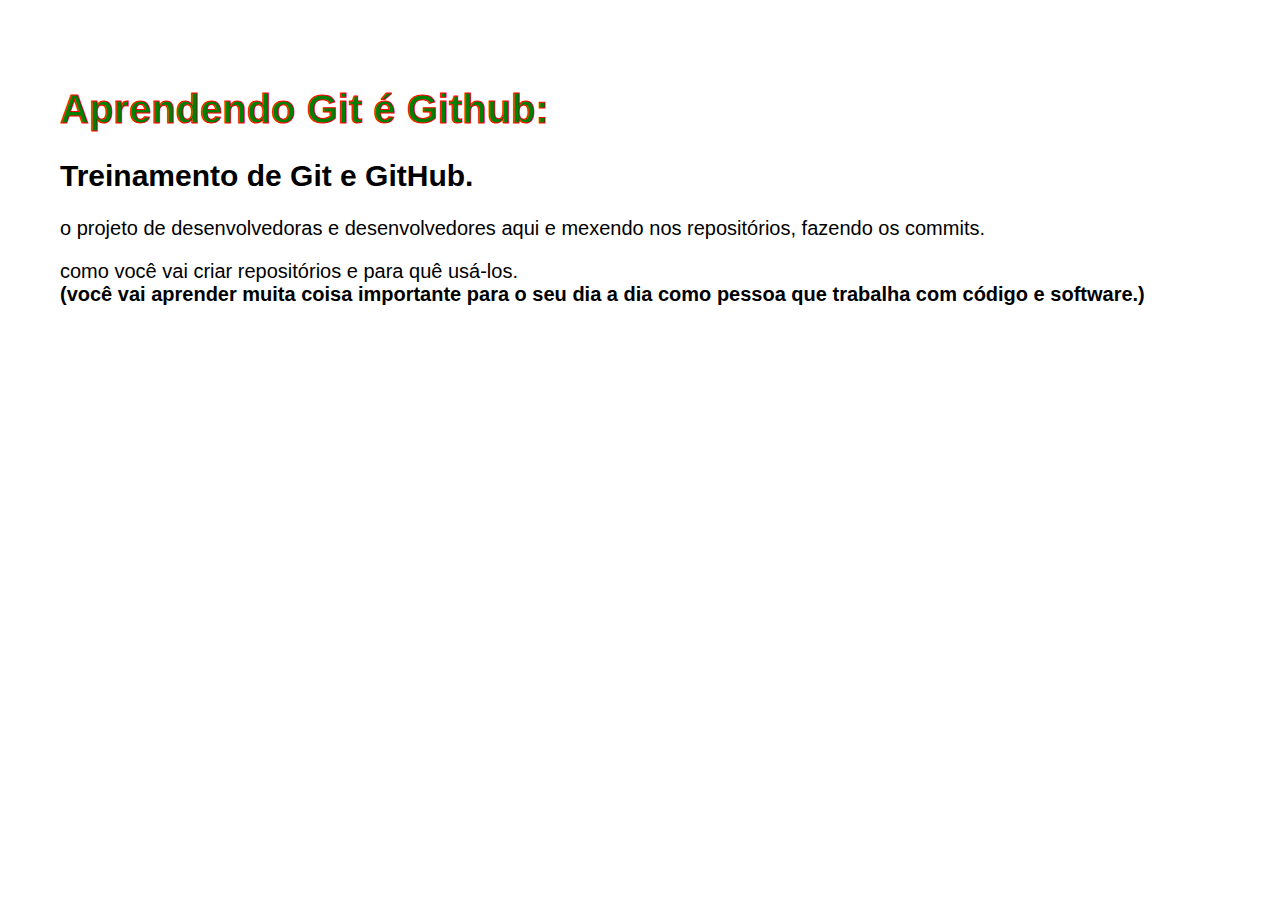
==== index04.html @ 0a48360f "Adicionando treinamento git" ====
<!DOCTYPE html>
<html lang="en">
<head>
    <meta charset="UTF-8">
    <meta http-equiv="X-UA-Compatible" content="IE=edge">
    <meta name="viewport" content="width=device-width, initial-scale=1.0">
    <title>Document-Treinamento de estudos</title>
    <link rel="stylesheet" href="style.css">
</head>
<body>
<h1>Aprendendo Git é Github:</h1>
<h2>Treinamento de Git e GitHub.</h1>
<p>o projeto de desenvolvedoras e desenvolvedores aqui e mexendo nos repositórios, fazendo os commits. <br> </p>
<p>como você vai criar repositórios e para quê usá-los. <br> <b>(você vai aprender muita coisa importante para o seu dia a dia como pessoa que trabalha com código e software.)</b></p>
<p></p>
</body>
</html>
---- style.css ----
body{
color: #000;
font-size: 20px;
margin: 30px;
padding: 30px;
font-family: sans-serif;
}

h1 {
    -webkit-text-stroke: 1px red;
    font-family: arial; color: green;
   }
   a{
color: #800000;
   }
   button{
border: 3px solid #c0c0c0;
color: #0000ff;
   }
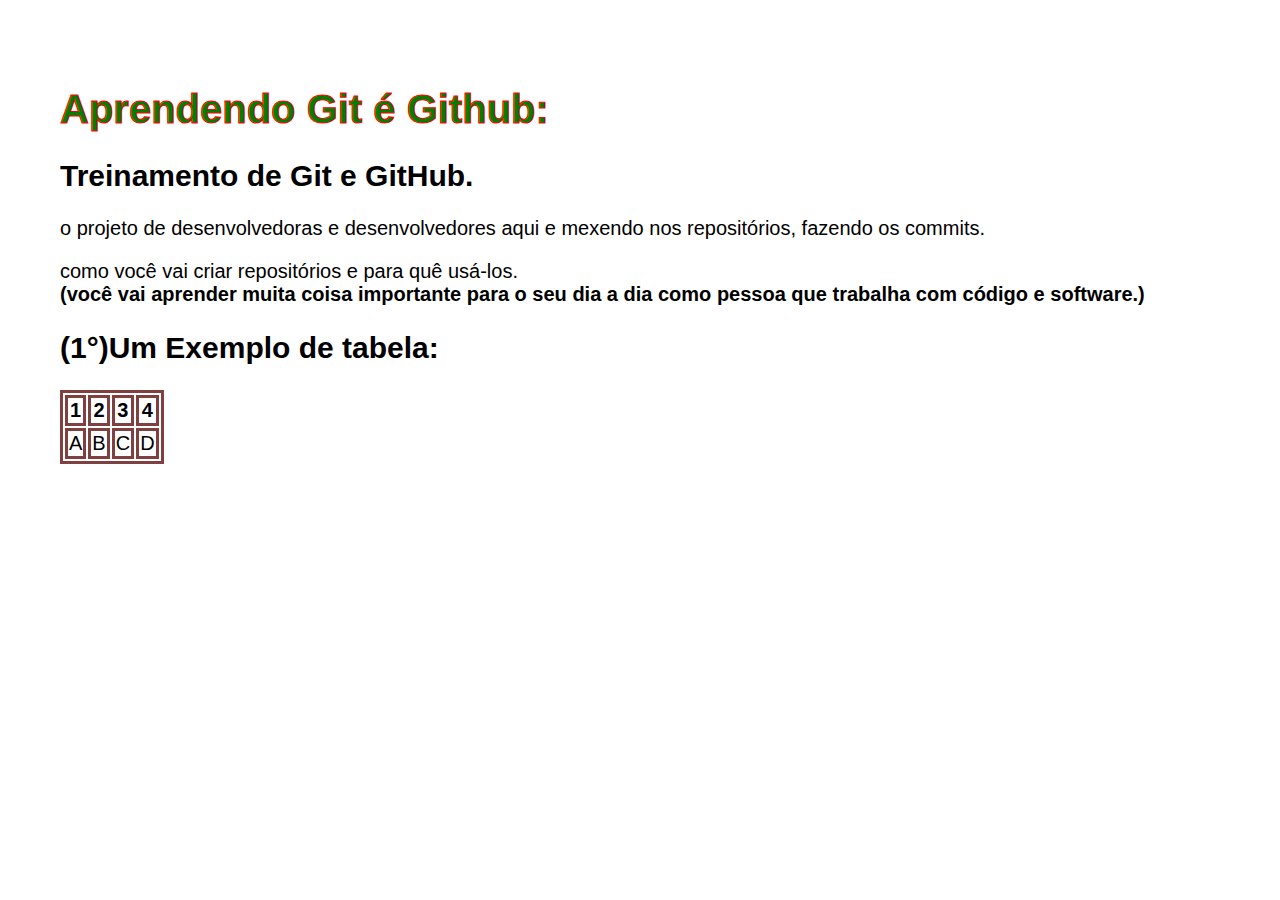
==== commit 9034d4c6: "Foi adicinado uma tag table." ====
--- a/index04.html
+++ b/index04.html
@@ -13,5 +13,21 @@
 <p>o projeto de desenvolvedoras e desenvolvedores aqui e mexendo nos repositórios, fazendo os commits. <br> </p>
 <p>como você vai criar repositórios e para quê usá-los. <br> <b>(você vai aprender muita coisa importante para o seu dia a dia como pessoa que trabalha com código e software.)</b></p>
 <p></p>
+<h2>(1°)Um Exemplo de tabela:</h2>
+<table>
+<tr>
+<th>1</th>
+<th>2</th>
+<th>3</th>
+<th>4</th>
+</tr>
+<tr>
+<td>A</td>
+<td>B</td>
+<td>C</td>
+<td>D</td>
+</tr>
+</table>
+
 </body>
 </html>--- a/style.css
+++ b/style.css
@@ -16,4 +16,7 @@
    button{
 border: 3px solid #c0c0c0;
 color: #0000ff;
-   }+   }
+table,td,th{
+border: 3px solid #804040;
+}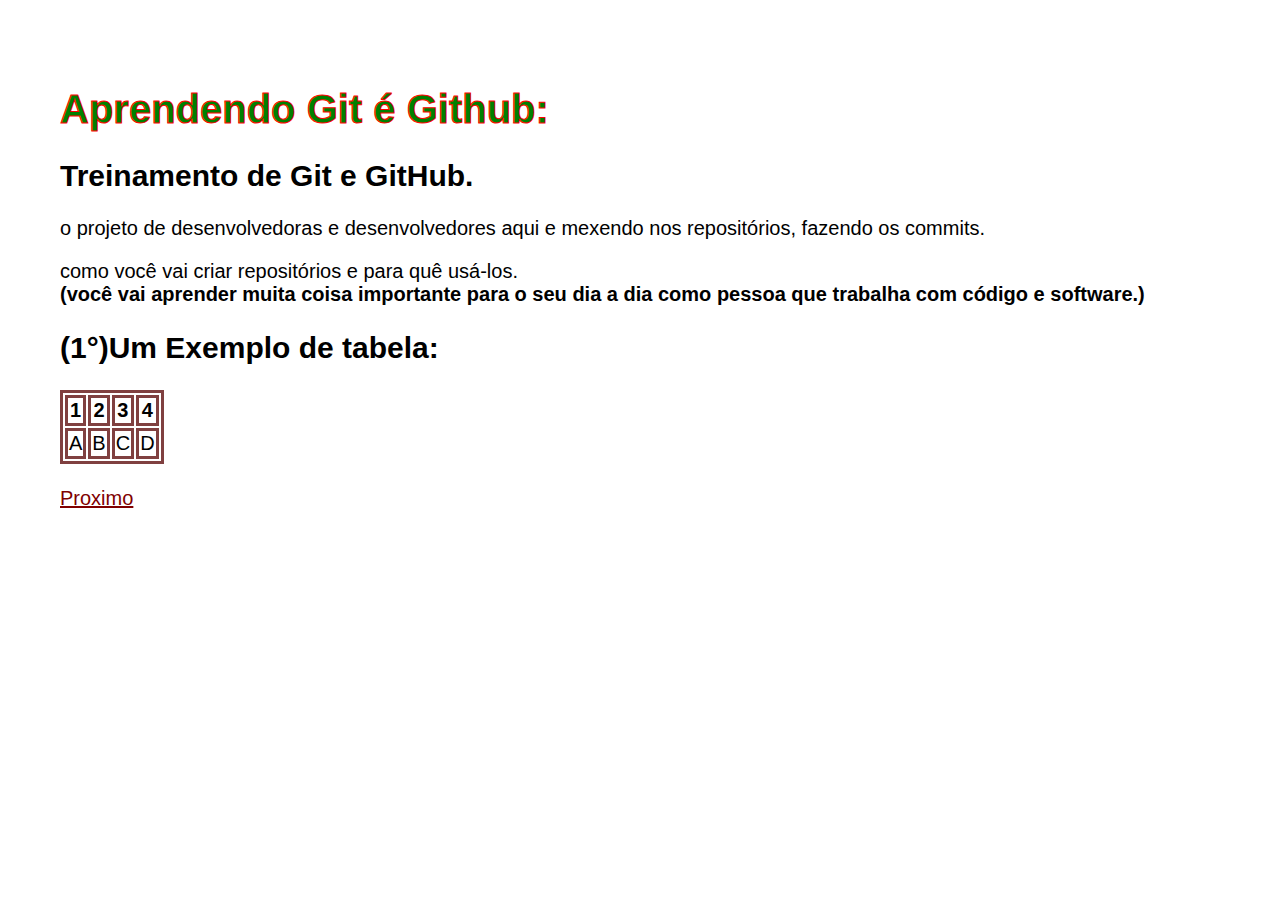
==== commit e29a3418: "" ====
--- a/index04.html
+++ b/index04.html
@@ -28,6 +28,7 @@
 <td>D</td>
 </tr>
 </table>
-
+<br>
+<a href="index05.html">Proximo</a>
 </body>
 </html>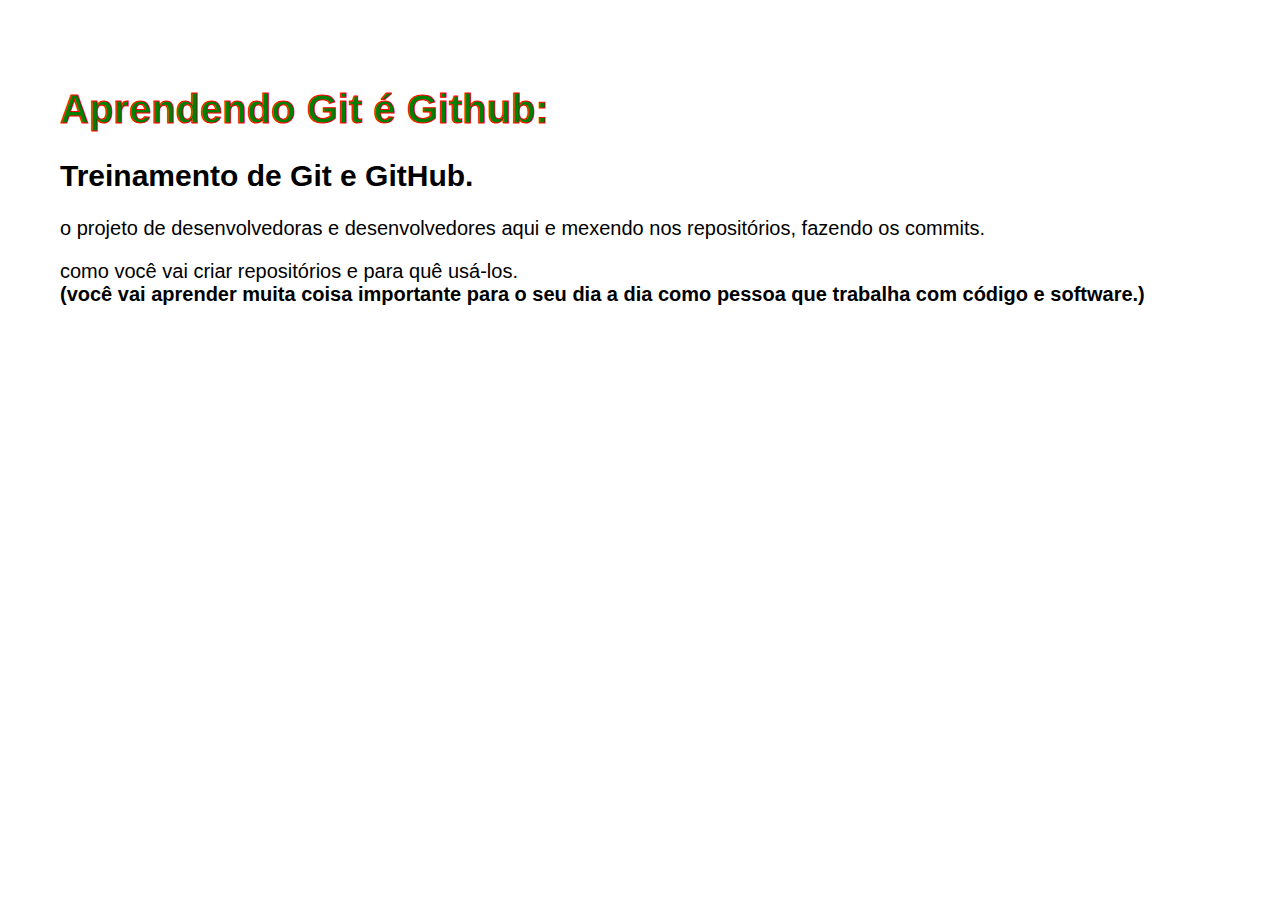
==== commit 0fda902b: "Alterações" ====
--- a/index04.html
+++ b/index04.html
@@ -13,22 +13,5 @@
 <p>o projeto de desenvolvedoras e desenvolvedores aqui e mexendo nos repositórios, fazendo os commits. <br> </p>
 <p>como você vai criar repositórios e para quê usá-los. <br> <b>(você vai aprender muita coisa importante para o seu dia a dia como pessoa que trabalha com código e software.)</b></p>
 <p></p>
-<h2>(1°)Um Exemplo de tabela:</h2>
-<table>
-<tr>
-<th>1</th>
-<th>2</th>
-<th>3</th>
-<th>4</th>
-</tr>
-<tr>
-<td>A</td>
-<td>B</td>
-<td>C</td>
-<td>D</td>
-</tr>
-</table>
-<br>
-<a href="index05.html">Proximo</a>
 </body>
 </html>--- a/style.css
+++ b/style.css
@@ -16,7 +16,4 @@
    button{
 border: 3px solid #c0c0c0;
 color: #0000ff;
-   }
-table,td,th{
-border: 3px solid #804040;
-}+   }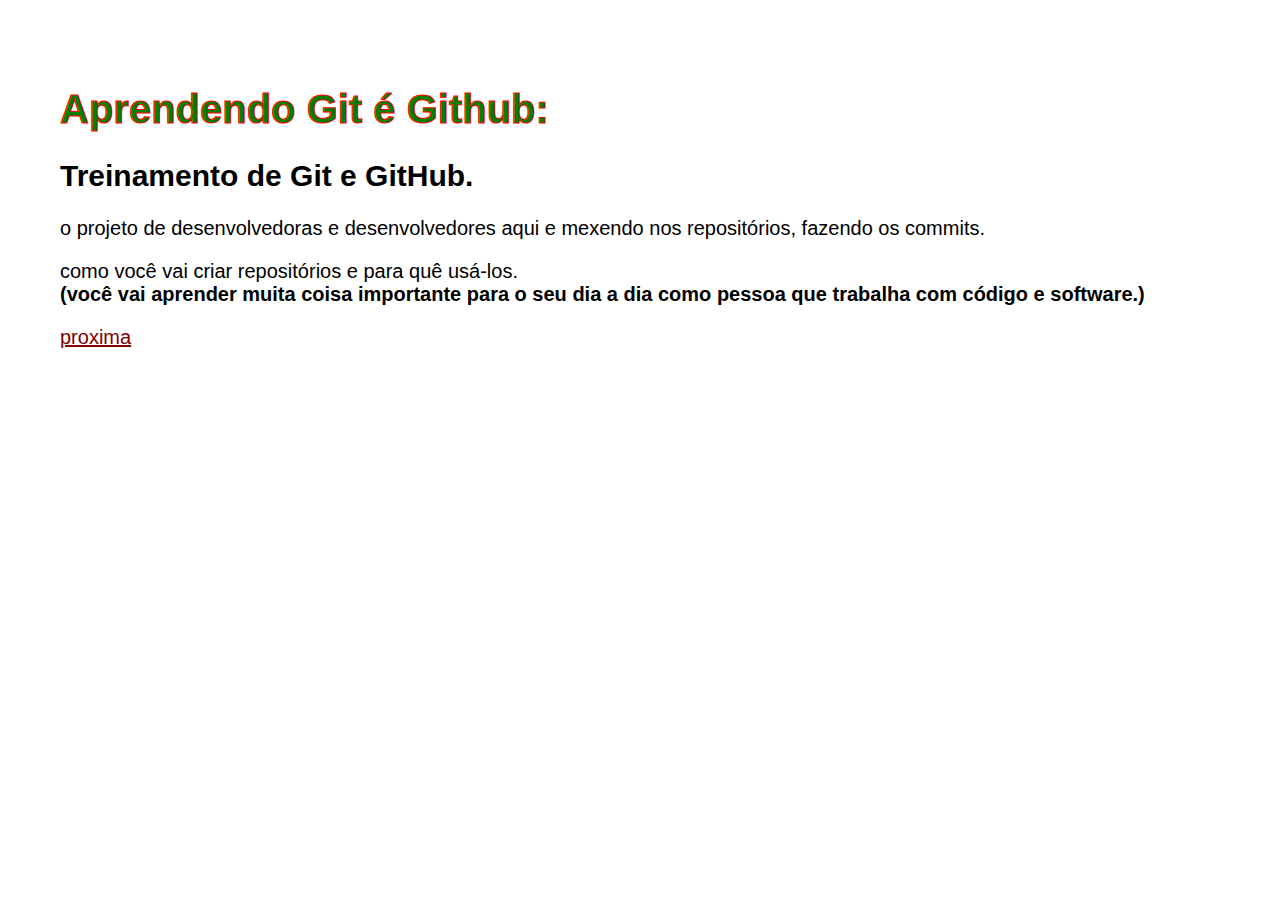
==== commit 2341251a: "criando a pagina de contato" ====
--- a/index04.html
+++ b/index04.html
@@ -13,5 +13,6 @@
 <p>o projeto de desenvolvedoras e desenvolvedores aqui e mexendo nos repositórios, fazendo os commits. <br> </p>
 <p>como você vai criar repositórios e para quê usá-los. <br> <b>(você vai aprender muita coisa importante para o seu dia a dia como pessoa que trabalha com código e software.)</b></p>
 <p></p>
+<a href="index06.html">proxima</a>
 </body>
 </html>--- a/style.css
+++ b/style.css
@@ -16,4 +16,5 @@
    button{
 border: 3px solid #c0c0c0;
 color: #0000ff;
+box-shadow: 12px 13px 15px #000;
    }